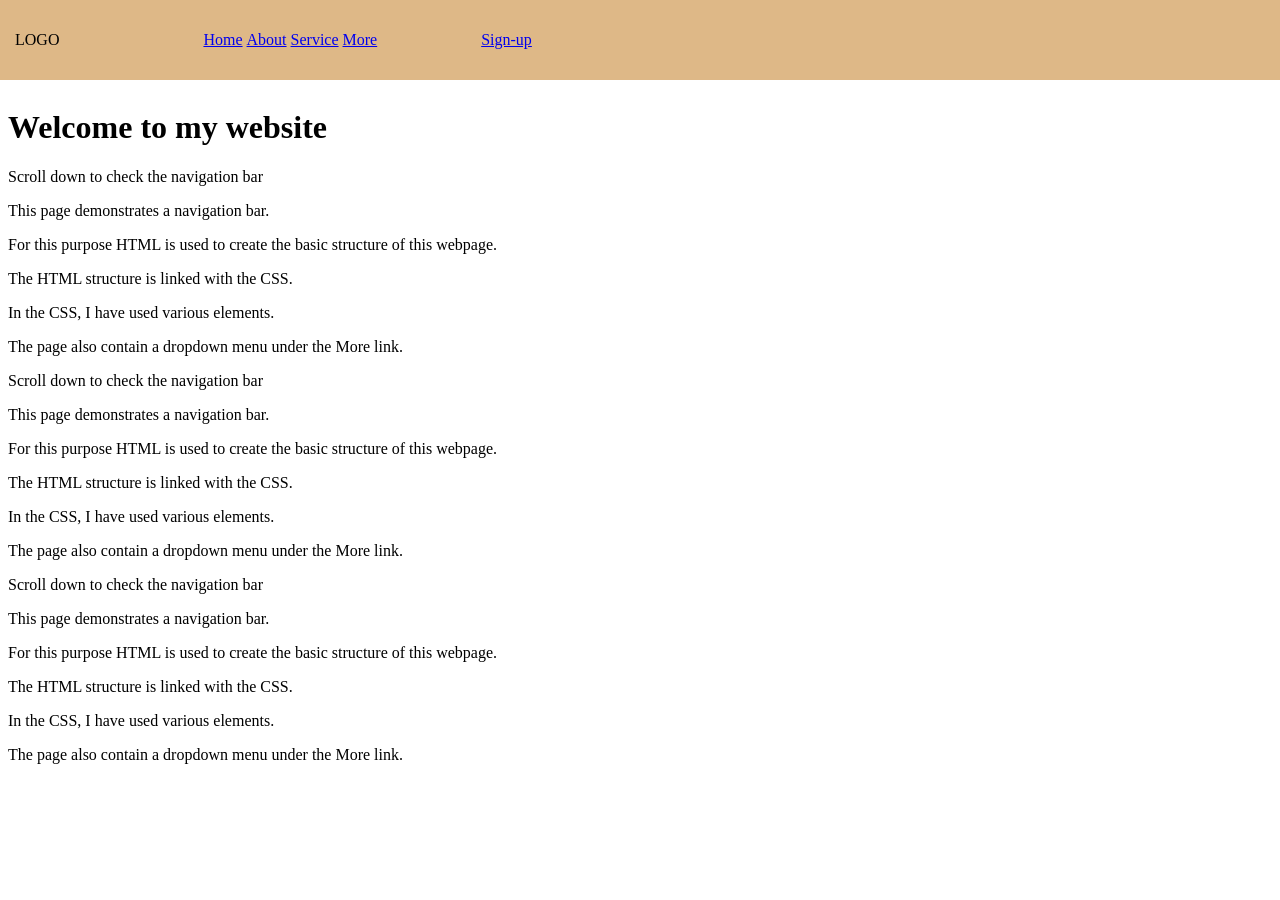
==== nav.html @ 9568156c "Create a navigation bar with dropdown menu" ====
<!DOCTYPE html>
<html lang="en">
<head>
    <meta charset="UTF-8">
    <meta name="viewport" content="width=device-width, initial-scale=1.0">
    <title>Navigation Bar</title>
    <link rel="stylesheet" href="nav.css">
</head>
<body>
    <nav>
        <div class="logo">
            LOGO
        </div>
        <ul class="Navigation-links">
            <li><a href="#">Home</a></li>
            <li><a href="#">About</a></li>
            <li><a href="#">Service</a></li>
            <li class="dropdown">
                <a href="#">More</a>
                <ul class="dropdown-menu">
                    <li><a href="#">Blog</a></li>
                    <li><a href="#">Career</a></li>
                    <li><a href="#">Contact</a></li>
                </ul>
            </li>
        </ul>
        <a href="#" class="CTA-Button">Sign-up</a>
    </nav>
    <h1>Welcome to my website</h1>
    <p>Scroll down to check the navigation bar</p>
    <p>This page demonstrates a navigation bar.</p>
    <p>For this purpose HTML is used to create the basic structure of this webpage.</p>
    <p>The HTML structure is linked with the CSS.</p>
    <p>In the CSS, I have used various elements.</p>
    <p>The page also contain a dropdown menu under the More link.</p>
    <p>Scroll down to check the navigation bar</p>
    <p>This page demonstrates a navigation bar.</p>
    <p>For this purpose HTML is used to create the basic structure of this webpage.</p>
    <p>The HTML structure is linked with the CSS.</p>
    <p>In the CSS, I have used various elements.</p>
    <p>The page also contain a dropdown menu under the More link.</p>
    <p>Scroll down to check the navigation bar</p>
    <p>This page demonstrates a navigation bar.</p>
    <p>For this purpose HTML is used to create the basic structure of this webpage.</p>
    <p>The HTML structure is linked with the CSS.</p>
    <p>In the CSS, I have used various elements.</p>
    <p>The page also contain a dropdown menu under the More link.</p>
</body>
</html>
---- nav.css ----
.Navigation-links li{
display: inline-block;
}
.dropdown-menu{
    display:none;
}
.dropdown:hover .dropdown-menu{
    display: block;
}
.dropdown{
    position: relative;
}
.dropdown-menu{
    display: none;
    position: absolute;
}
.Navigation-links,
.dropdown-menu{
    list-style: none;
}
nav{
    position: fixed;
    top: 0;
    left: 0;
    width: 100%;
}
nav{
    background-color: burlywood;
    padding: 15px;
}
a:hover{
    background-color: beige;
}
a:focus-visible{
    outline: 3px solid blue;
}
.logo{
    display: inline-block;
}
.Navigation-links{
    display: inline-block;
}
.CTA-Button{
    display: inline-block;
}
.Navigation-links{
    margin-left: 100px;
}
.CTA-Button{
    margin-left: 100px;
}
.dropdown{
    position: relative;
}
.dropdown-menu{
    display: none;
    position: absolute;
    top: 100%;
    left: 0;
    background-color: antiquewhite;
    padding: 10px;
    margin-top: 5px;
}
body{
    padding-top: 80px;
}
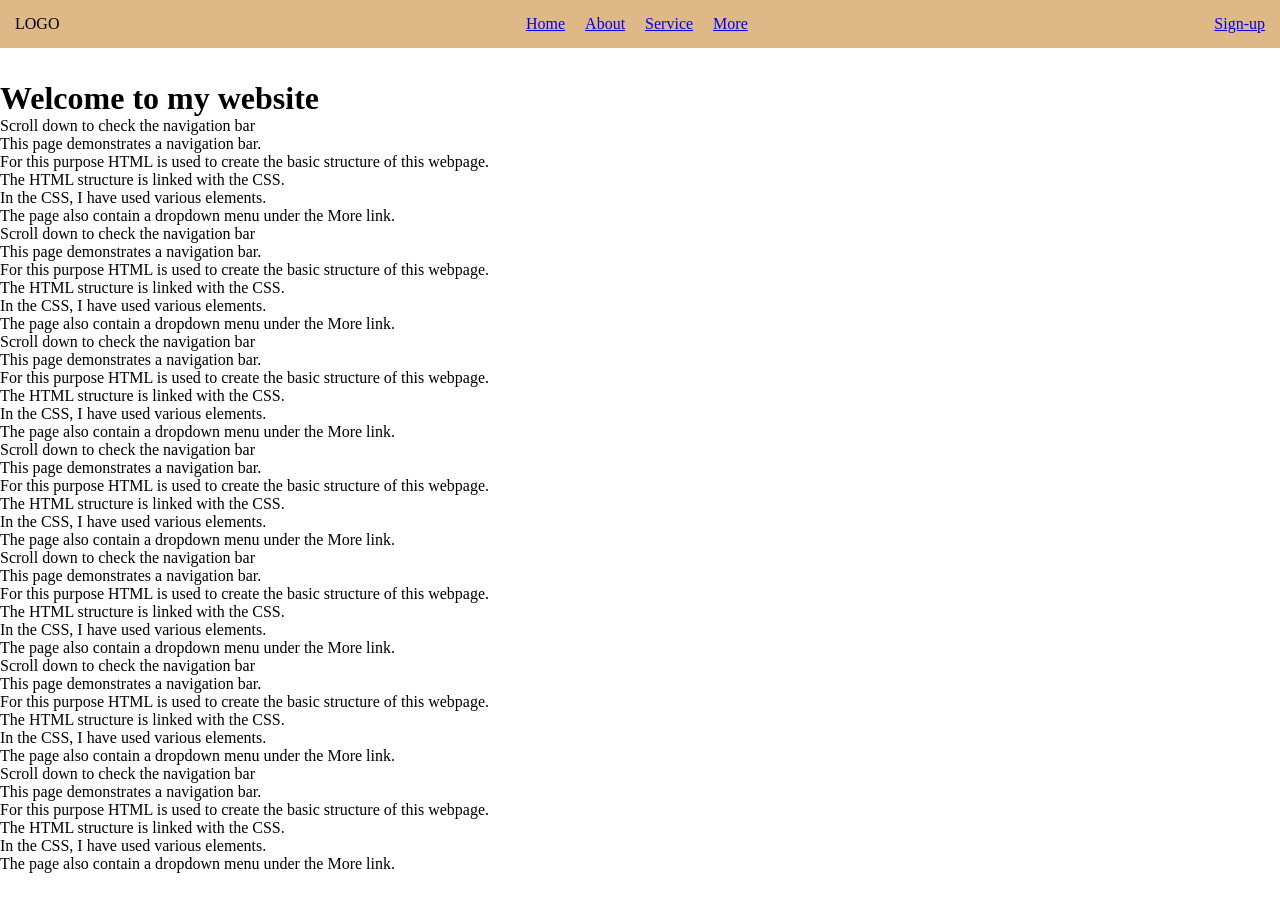
==== commit 551edea7: "Create responsive navigation bar with dropdown menu" ====
--- a/nav.html
+++ b/nav.html
@@ -45,5 +45,29 @@
     <p>The HTML structure is linked with the CSS.</p>
     <p>In the CSS, I have used various elements.</p>
     <p>The page also contain a dropdown menu under the More link.</p>
+    <p>Scroll down to check the navigation bar</p>
+    <p>This page demonstrates a navigation bar.</p>
+    <p>For this purpose HTML is used to create the basic structure of this webpage.</p>
+    <p>The HTML structure is linked with the CSS.</p>
+    <p>In the CSS, I have used various elements.</p>
+    <p>The page also contain a dropdown menu under the More link.</p>
+    <p>Scroll down to check the navigation bar</p>
+    <p>This page demonstrates a navigation bar.</p>
+    <p>For this purpose HTML is used to create the basic structure of this webpage.</p>
+    <p>The HTML structure is linked with the CSS.</p>
+    <p>In the CSS, I have used various elements.</p>
+    <p>The page also contain a dropdown menu under the More link.</p>
+    <p>Scroll down to check the navigation bar</p>
+    <p>This page demonstrates a navigation bar.</p>
+    <p>For this purpose HTML is used to create the basic structure of this webpage.</p>
+    <p>The HTML structure is linked with the CSS.</p>
+    <p>In the CSS, I have used various elements.</p>
+    <p>The page also contain a dropdown menu under the More link.</p>
+    <p>Scroll down to check the navigation bar</p>
+    <p>This page demonstrates a navigation bar.</p>
+    <p>For this purpose HTML is used to create the basic structure of this webpage.</p>
+    <p>The HTML structure is linked with the CSS.</p>
+    <p>In the CSS, I have used various elements.</p>
+    <p>The page also contain a dropdown menu under the More link.</p>
 </body>
 </html>
--- a/nav.css
+++ b/nav.css
@@ -1,3 +1,17 @@
+*{
+    margin: 0;
+    padding: 0;
+    box-sizing: border-box;
+}
+@media (max-width:600px){
+    nav{
+        flex-direction: column;
+    }
+    .Navigation-links{
+        flex-direction: column;
+        align-items: center;
+    }
+}
 .Navigation-links li{
 display: inline-block;
 }
@@ -18,6 +32,17 @@
 .dropdown-menu{
     list-style: none;
 }
+.Navigation-links{
+    display: flex;
+    gap: 20px;
+    flex-grow: 1; 
+    /* links can use extra space */
+    flex-shrink: 1;
+    /* limks can shrink or reduce screen */
+    flex-basis:auto;
+    /* start from content size */
+    justify-content: center;
+}
 nav{
     position: fixed;
     top: 0;
@@ -25,29 +50,21 @@
     width: 100%;
 }
 nav{
+    position: fixed;
+    top: 0;
+    left: 0;
+    width: 100%;
     background-color: burlywood;
     padding: 15px;
+    display: flex;
+    justify-content: space-between;
+    align-items: center;
 }
 a:hover{
     background-color: beige;
 }
 a:focus-visible{
     outline: 3px solid blue;
-}
-.logo{
-    display: inline-block;
-}
-.Navigation-links{
-    display: inline-block;
-}
-.CTA-Button{
-    display: inline-block;
-}
-.Navigation-links{
-    margin-left: 100px;
-}
-.CTA-Button{
-    margin-left: 100px;
 }
 .dropdown{
     position: relative;
